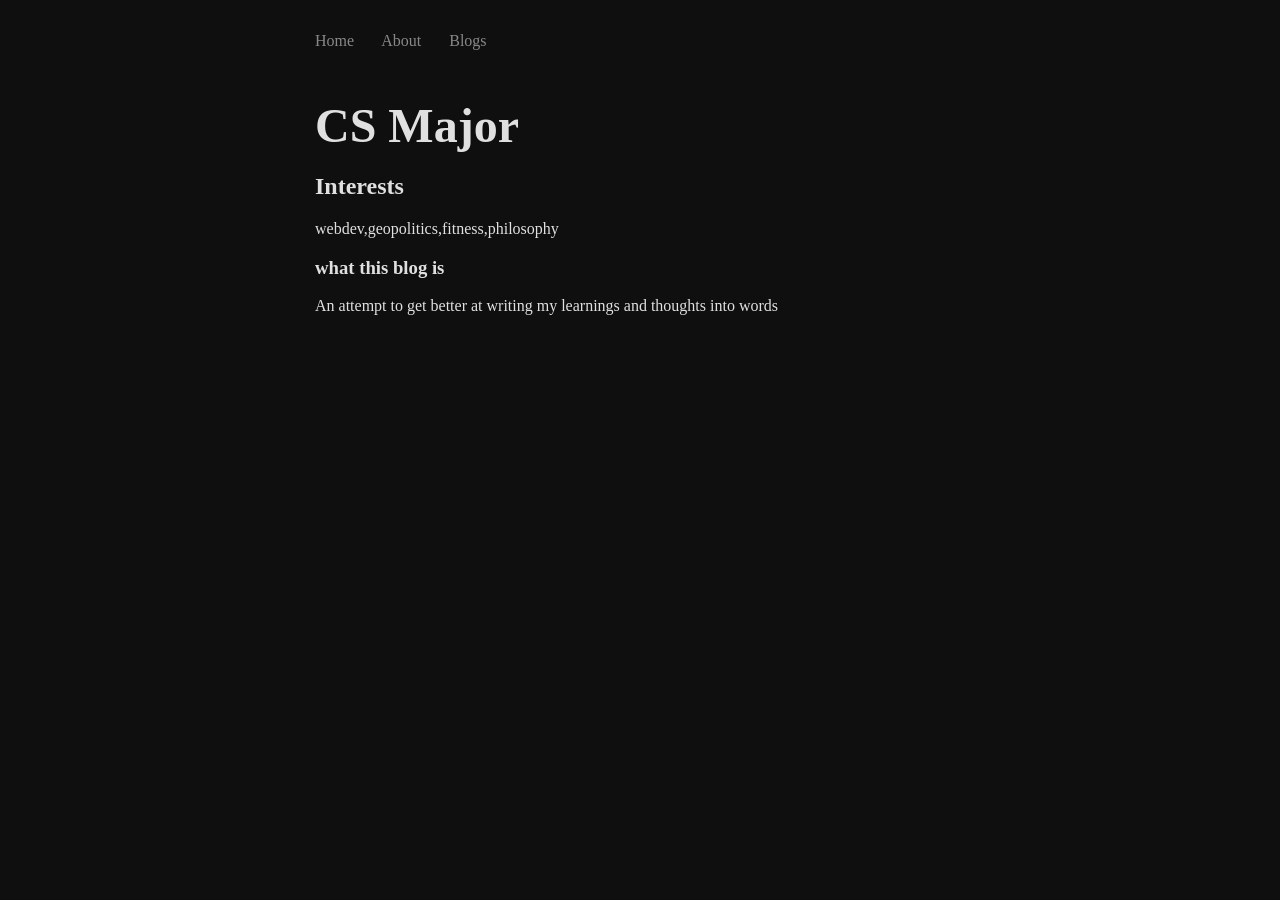
==== about.html @ 260c0863 "initial site" ====
<!DOCTYPE html>
<html lang="en">
    <head>
        <meta charset="UTF-8">
        <meta name ="viewport" content="width device-width, initial-scale=1.0">
        <title>Nullpoint</title>
        <link rel="stylesheet" href="style.css">
    </head>
    <body>
        <nav>
            <a href="index.html">Home</a>
            <a href="about.html">About</a>
            <a href="blog.html">Blogs</a>
        </nav>
        <main>
            <h1>
                CS Major
            </h1>
            <h2>
                Interests
            </h2>
            <p>webdev,geopolitics,fitness,philosophy</p>
            <h3>
                what this blog is
            </h3>
            <p>An attempt to get better at writing my learnings and thoughts into words</p>
        </main>
    </body>
</html>
---- style.css ----
body {
    background-color: #0f0f0f;
    color: #e0e0e0;
    max-width: 650px;
    margin: 0 auto;
    padding: 2rem;
    font-family: Georgia, serif;
}

nav {
    margin-bottom: 3rem;
}

nav a {
    margin-right: 1.5rem;
    text-decoration: none;
    color: #888;
}

h1 {
    font-size: 3rem;
    margin-bottom: 1rem;
}

a {
    color: #e0e0e0;
}
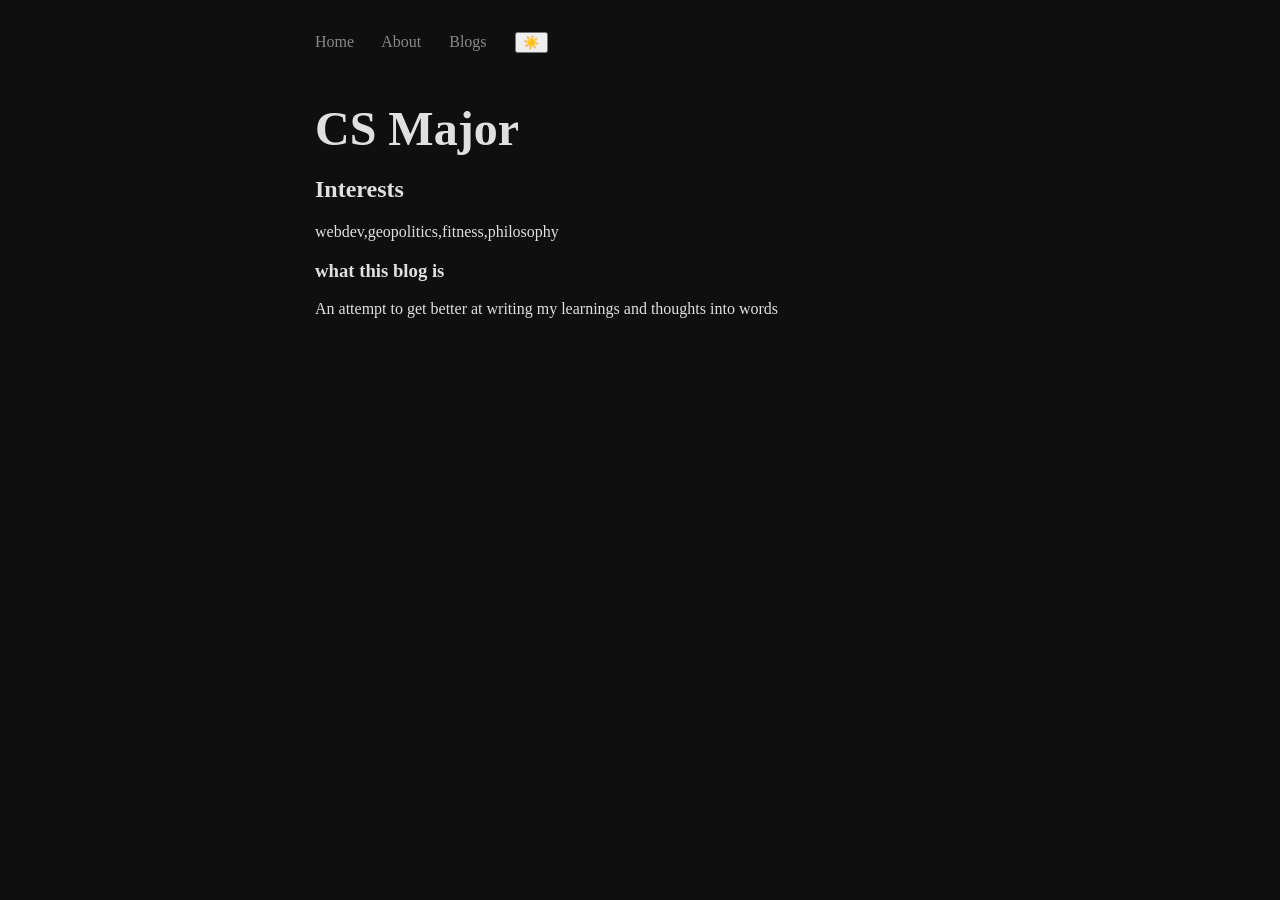
==== commit 49306275: "add theme toggle  and reading time" ====
--- a/about.html
+++ b/about.html
@@ -11,6 +11,7 @@
             <a href="index.html">Home</a>
             <a href="about.html">About</a>
             <a href="blog.html">Blogs</a>
+            <button id="theme-toggle">☀️</button>
         </nav>
         <main>
             <h1>
--- a/style.css
+++ b/style.css
@@ -24,4 +24,11 @@
 
 a {
     color: #e0e0e0;
+}
+.light-mode{
+    background-color:#ffffff;
+    color:#111111;
+}
+.light-mode nav a{
+    color:#444;
 }
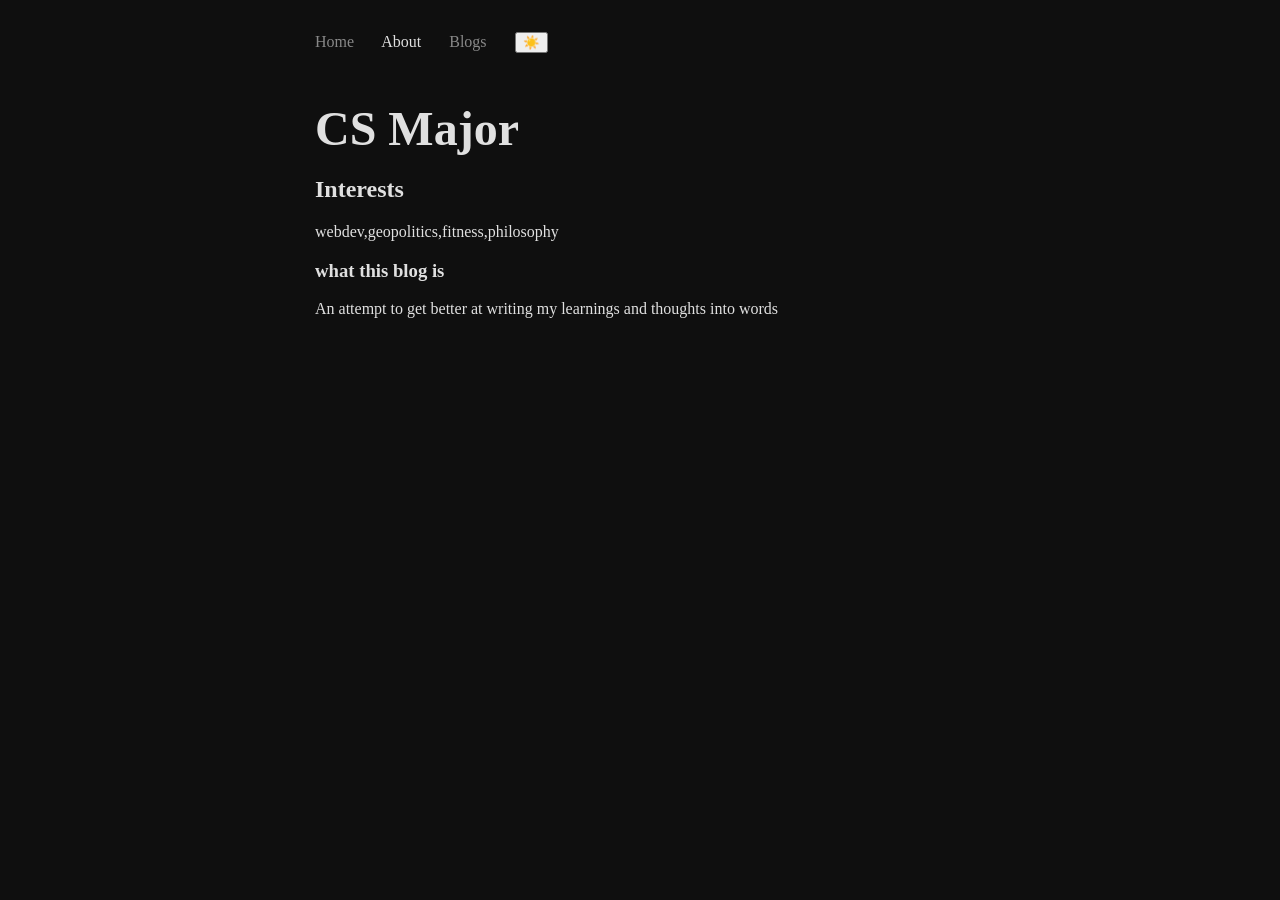
==== commit 8f2de6f2: "add active nav highlighting" ====
--- a/about.html
+++ b/about.html
@@ -26,5 +26,6 @@
             </h3>
             <p>An attempt to get better at writing my learnings and thoughts into words</p>
         </main>
+        <script src="script.js"></script>
     </body>
 </html>
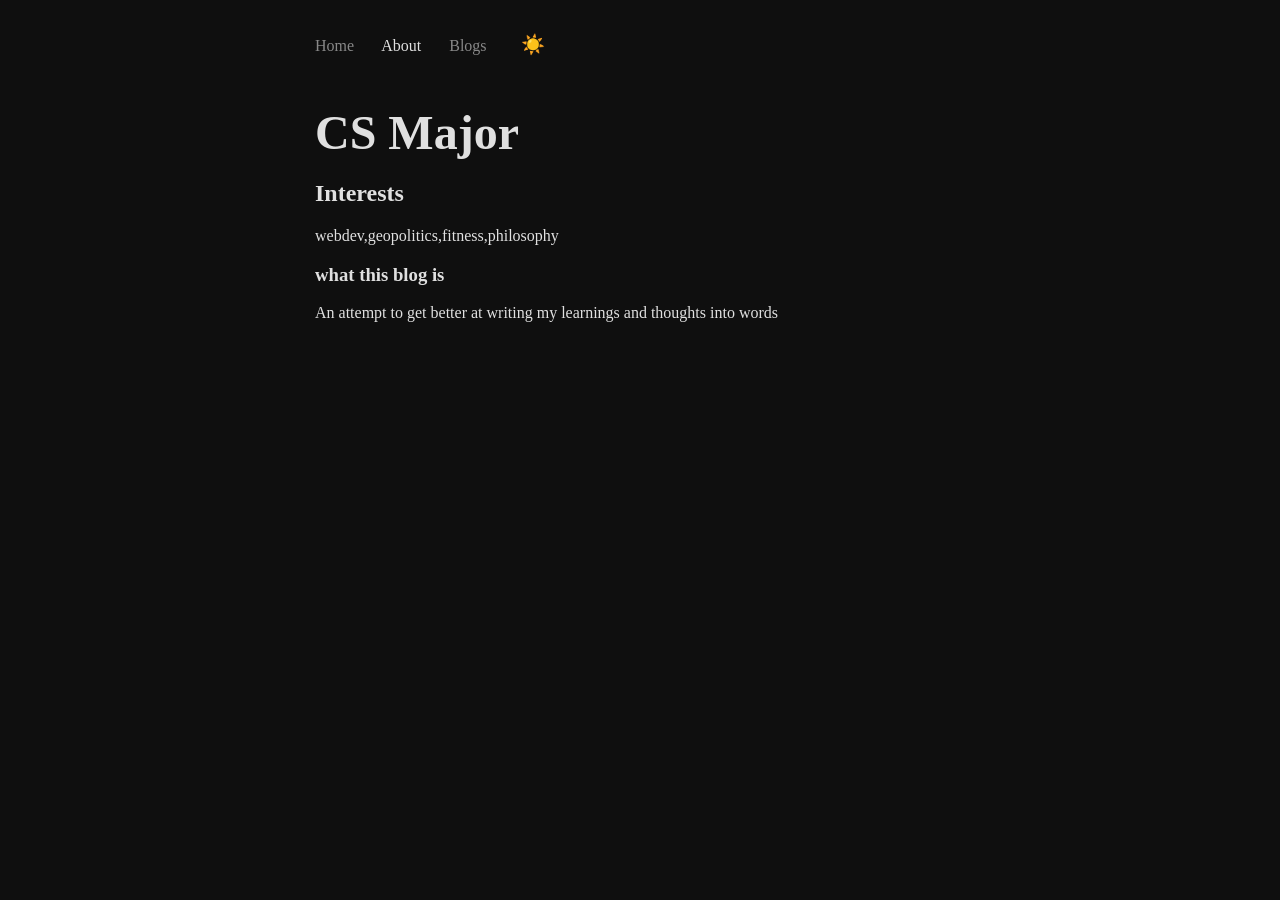
==== commit 9013d1e8: "add goatcounter" ====
--- a/about.html
+++ b/about.html
@@ -27,5 +27,6 @@
             <p>An attempt to get better at writing my learnings and thoughts into words</p>
         </main>
         <script src="script.js"></script>
+        <script data-goatcounter="https://nullpoint.goatcounter.com/count" async src="//gc.zgo.at/count.js"></script>
     </body>
 </html>
--- a/style.css
+++ b/style.css
@@ -25,10 +25,51 @@
 a {
     color: #e0e0e0;
 }
-.light-mode{
-    background-color:#ffffff;
-    color:#111111;
+
+.light-mode {
+    background-color: #ffffff;
+    color: #111111;
 }
-.light-mode nav a{
-    color:#444;
+
+.light-mode nav a {
+    color: #444;
+}
+
+#theme-toggle {
+    background: none;
+    border: none;
+    cursor: pointer;
+    font-size: 1.2rem;
+}
+
+#progress-bar {
+    position: fixed;
+    top: 0;
+    left: 0;
+    height: 3px;
+    width: 0%;
+    background-color: #FF6719;
+    transition: width 0.1s linear;
+    z-index: 100;
+}
+
+nav a,
+article h2 a {
+    display: inline block;
+    transition: transform 0.1s, font-weight 0.1s;
+}
+
+nav a:hover,
+article h2 a:hover {
+    transform: scale(1.05);
+    font-weight: 700;
+}
+
+.post-meta {
+    font-size:0.85rem;
+    color:#888;
+}
+main{
+    max-width:680px;
+    margin: 0 auto;
 }
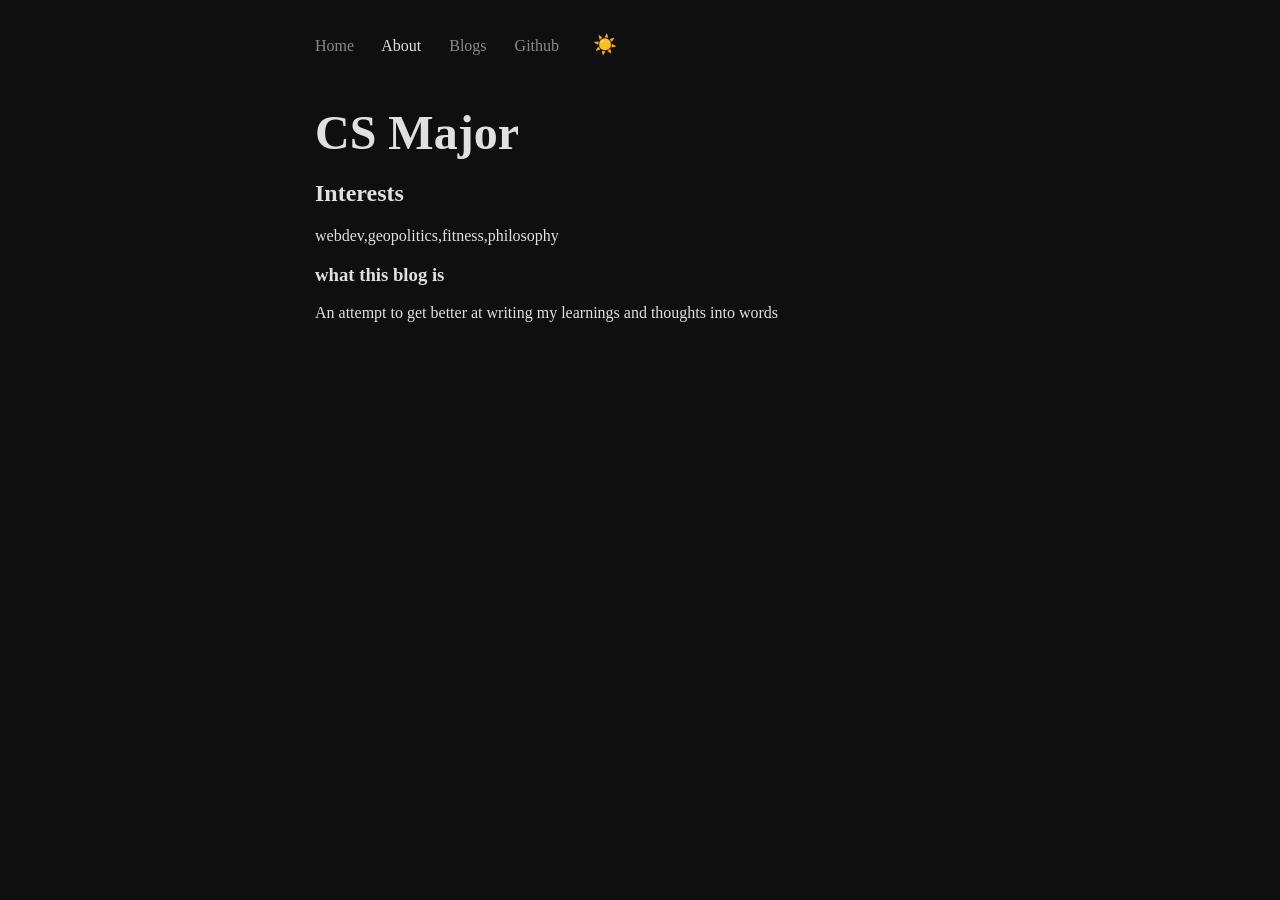
==== commit a437299e: "Add GitHub link to navigation in about.html about page has the same nav as index one so added github" ====
--- a/about.html
+++ b/about.html
@@ -11,6 +11,7 @@
             <a href="index.html">Home</a>
             <a href="about.html">About</a>
             <a href="blog.html">Blogs</a>
+            <a href="https://github.com/yashraj-sup" target="_blank">Github</a>
             <button id="theme-toggle">☀️</button>
         </nav>
         <main>
@@ -29,4 +30,4 @@
         <script src="script.js"></script>
         <script data-goatcounter="https://nullpoint.goatcounter.com/count" async src="//gc.zgo.at/count.js"></script>
     </body>
-</html>+</html>
